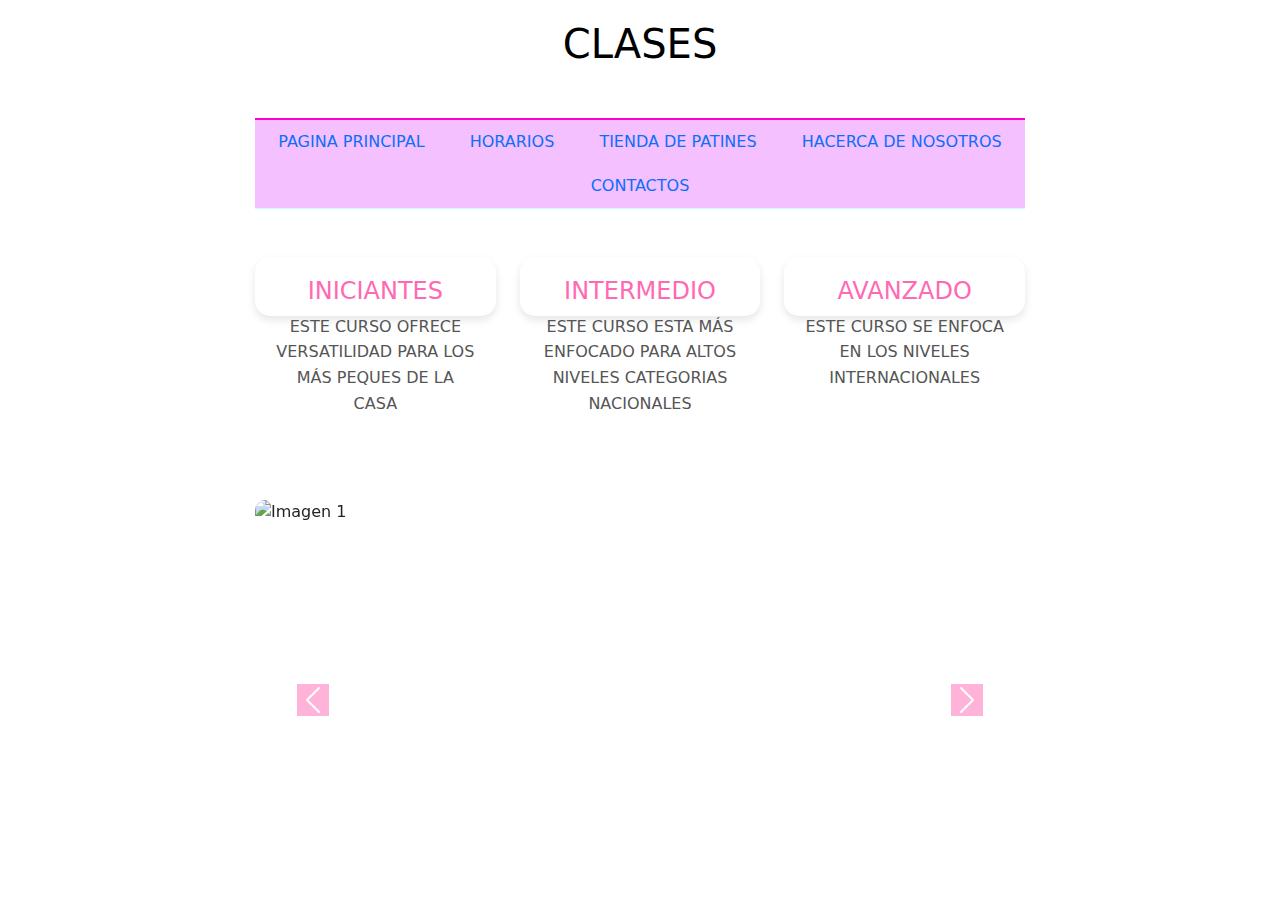
==== clases.html @ a4cc53dc "inicial confirmación" ====
<!DOCTYPE html>
<html lang="es">
<head>
    <meta charset="UTF-8">
    <meta name="viewport" content="width=device-width, initial-scale=1.0">
    <title>CLASES</title>
    <link rel="stylesheet" href="clases.css">
	 <link rel="stylesheet" href="pagina principal.css">
    <!-- Agregar Bootstrap para facilitar la creación del carrusel -->
    <link href="https://cdn.jsdelivr.net/npm/bootstrap@5.3.0-alpha1/dist/css/bootstrap.min.css" rel="stylesheet">
</head>
<body>
<div id="contenedor">
        <header id="cabecera">
            <h1>CLASES</h1>
        </header>
        <nav id="menu">
            <ul>
             <li><A HREF="skate love p.p.html"> PAGINA PRINCIPAL </A></li>
              <li><A HREF="horarios patin.html">HORARIOS </A></li>
               <li><A HREF="tienda.html">TIENDA DE PATINES</A></li>
                <li><A HREF="sobre nosotros.html">HACERCA DE NOSOTROS</A></li>
				   <li><A HREF="formulario patin.html">CONTACTOS</A></li>
            </ul>
        </nav>
		<br>
		<br>

        <!-- Cajas de contenido -->
        <div class="row mb-4">
            <div class="col-md-4 mb-4">
                <div class="box">
                    <h3>INICIANTES</h3>
                    <p>ESTE CURSO OFRECE VERSATILIDAD PARA LOS MÁS PEQUES DE LA CASA </p>
                </div>
            </div>
            <div class="col-md-4 mb-4">
                <div class="box">
                    <h3>INTERMEDIO</h3>
                    <p>ESTE CURSO ESTA MÁS ENFOCADO PARA ALTOS NIVELES CATEGORIAS NACIONALES </p>
                </div>
            </div>
            <div class="col-md-4 mb-4">
                <div class="box">
                    <h3>AVANZADO</h3>
                    <p>ESTE CURSO SE ENFOCA  EN LOS NIVELES INTERNACIONALES</p>
                </div>
            </div>
        </div>

        <!-- Carrusel de imágenes -->
        <div id="carouselExample" class="carousel slide" data-bs-ride="carousel">
            <div class="carousel-inner">
                <div class="carousel-item active">
                    <img src="https://media.istockphoto.com/id/1359371692/es/foto/si%C3%A9ntate-a-girar-patinaje-art%C3%ADstico-femenino-en-acci%C3%B3n-banner-deportivo.jpg?s=612x612&w=0&k=20&c=xAHpVStIIu9nuBJ13cUGCsIA5V7qfcKd4s7Nt3zgU98=" class="d-block w-100" alt="Imagen 1">
                </div>
                <div class="carousel-item">
                    <img src="https://upload.wikimedia.org/wikipedia/commons/thumb/0/01/2020-01-11_Ice_Dance_Rhythm_Dance_%282020_Winter_Youth_Olympics%29_by_Sandro_Halank%E2%80%930220.jpg/1100px-2020-01-11_Ice_Dance_Rhythm_Dance_%282020_Winter_Youth_Olympics%29_by_Sandro_Halank%E2%80%930220.jpg" class="d-block w-100" alt="Imagen 2">
                </div>
                <div class="carousel-item">
                    <img src="https://fedepatin.org.co/wp-content/uploads/2023/08/MAI2023-04.jpg" class="d-block w-100" alt="Imagen 3">
                </div>
            </div>
            <button class="carousel-control-prev" type="button" data-bs-target="#carouselExample" data-bs-slide="prev">
                <span class="carousel-control-prev-icon" aria-hidden="true"></span>
                <span class="visually-hidden">Previous</span>
            </button>
            <button class="carousel-control-next" type="button" data-bs-target="#carouselExample" data-bs-slide="next">
                <span class="carousel-control-next-icon" aria-hidden="true"></span>
                <span class="visually-hidden">Next</span>
            </button>
        </div>

    </div>

    <!-- Scripts de Bootstrap para el carrusel -->
    <script src="https://cdn.jsdelivr.net/npm/@popperjs/core@2.11.6/dist/umd/popper.min.js"></script>
    <script src="https://cdn.jsdelivr.net/npm/bootstrap@5.3.0-alpha1/dist/js/bootstrap.min.js"></script>
</body>
</html>
---- clases.css ----
/* Fondo rosado para toda la página */
body {
    background-color: #FFB6C1; /* Rosa claro */
    font-family: Arial, sans-serif;
}

/* Fondo rosado para el contenedor principal */
.bg-pink {
    background-color: #FF69B4; /* Rosa fuerte */
}

/* Estilo para las cajas */
.box {
    background-color: #FFFFFF;
    padding: 20px;
    border-radius: 10px;
    box-shadow: 0 4px 8px rgba(0, 0, 0, 0.1);
    text-align: center;
}

.box h3 {
    color: #FF69B4;
    font-size: 24px;
}

.box p {
    color: #333;
}

/* Estilo del carrusel (puedes personalizar más si lo deseas) */
.carousel-inner img {
    border-radius: 10px;
}

/* Estilo para los botones de control del carrusel */
.carousel-control-prev-icon, .carousel-control-next-icon {
    background-color: #FF69B4;
}
---- pagina principal.css ----
body {
    font-family: Verdana, sans-serif;
    color: #pink;
    background-color: #pink;
    margin: 0;
    padding: 0;
    background-image: url('https://st2.depositphotos.com/3255607/42158/i/450/depositphotos_421581120-stock-photo-soft-light-pastel-pink-background.jpg');
    background-size: cover;
}
/* Estilos generales */
body {
    font-family: Arial, sans-serif;
    background-color: #f8d7e1; /* Fondo rosado claro */
    color: #333;
    margin: 0;
    padding: 0;
}

/* Contenedor de las cajas */
.container {
    max-width: 1000px;
    margin: 50px auto;
    display: grid;
    grid-template-columns: repeat(auto-fill, minmax(300px, 1fr));
    gap: 20px;
    padding: 20px;
}

/* Estilo de cada caja */
.box {
    background-color: #ffffff;
    padding: 20px;
	height:30%;
    border-radius: 15px; /* Bordes redondeados */
    box-shadow: 0 4px 8px rgba(0, 0, 0, 0.1); /* Sombra suave */
    transition: transform 0.3s ease, box-shadow 0.3s ease; /* Animaciones para efecto hover */
}

.box h2 {
    color: #f06292; /* Color rosado para los encabezados */
    font-size: 24px;
    margin-bottom: 15px;
}

.box p {
    font-size: 16px;
    line-height: 1.6;
    color: #555;
}

/* Efecto hover para las cajas */
.box:hover {
    transform: translateY(-10px); /* Eleva la caja cuando se pasa el ratón por encima */
    box-shadow: 0 8px 16px rgba(0, 0, 0, 0.2); /* Aumenta la sombra al hacer hover */
}


#contenedor {
    width: 770px;
    margin: 0 auto;
    padding: 0;
}


#cabecera {
    height: 100px;
    background-image: url('https://i.pinimg.com/736x/18/c0/a0/18c0a09fdf68127b132edacc000dc8ca.jpg');
    background-size: cover;
    border-bottom: 2px solid #ff00d4;
    color: black;
    text-align: center;
    line-height: 100px;
    font-size: 30px;
    font-weight: bold;
    border-bottom: 2px solid #ff00d4;
}


#menu {
    background-color: #f4c0ff;
    border-bottom: 1px solid #c9fffe;
}

#menu ul {
    list-style: none;
    padding: 0;
    margin: 0;
    text-align: center;
}

#menu li {
    display: inline;
}

#menu a {
    display: inline-block;
    padding: 10px 20px;
    color: #white;
    text-decoration: none;
}

#menu a:hover {
    background-color: #ff37de;
}


#contenido {
    display: flex;
    margin-top: 20px;
}

#central {
    width: 530px;
    border: 1px dashed #CC6600;
    padding: 10px;
    border-radius: 8px;
    margin-right: 20px;
}

#secundario {
    width: 200px;
    border: 1px solid #CC6600;
    padding: 10px;
    border-radius: 8px;
}


.galeria {
    display: flex;
    gap: 10px;
}

.galeria img {
    width: 100px;
    height: 100px;
    object-fit: cover;
    border-radius: 5px;
}


#pie {
    height: 50px;
    background-color: #F2F5FE;
    border-top: 1px solid #C5C5C5;
    border-bottom: 1px solid #C5C5C5;
    text-align: center;
    padding: 10px;
    margin-top: 20px;
    border-radius: 0 0 8px 8px;
}

#pie a {
    color: #192666;
    text-decoration: none;
}

#pie a:hover {
    text-decoration: underline;
}
#carousel-inner > item > img,
  carousel-inner > item > a > img {
      width: 60%;
      margin: auto;
  }
  body {
            font-family: Arial, sans-serif;
            margin: 0;
            padding: 20px;
            background-color: #f4f4f4;
        }
        .search-container {
            margin-bottom: 20px;
        }
        .search-box {
            width: 300px;
            padding: 10px;
            font-size: 16px;
            border: 2px solid #ccc;
            border-radius: 5px;
        }
		.results {
            list-style: none;
            padding: 0;
            margin: 0;
        }
        .result-item {
            background-color: #fff;
            padding: 10px;
            border: 1px solid #ddd;
            margin-bottom: 5px;
            border-radius: 4px;
        }
		body {
    font-family: 'Arial', sans-serif;
    background-color: #f8d7e1; /* Fondo rosado claro */
    color: #333;
    padding-top: 20px;
}
#contenedor {
    width: 770px;
    margin: 0 auto;
    padding: 0;
}


#cabecera {
    height: 100px;
    background-image: url('https://i.pinimg.com/736x/18/c0/a0/18c0a09fdf68127b132edacc000dc8ca.jpg');
    background-size: cover;
    border-bottom: 2px solid #ff00d4;
    color: black;
    text-align: center;
    line-height: 100px;
    font-size: 30px;
    font-weight: bold;
    border-bottom: 2px solid #ff00d4;
}

.navbar {
    background-color: #f06292; /* Rosado fuerte */
}

.navbar a {
    color: #fff;
}

.search-container {
    margin: 20px auto;
    max-width: 600px;
}

.search-box {
    width: 100%;
    padding: 12px;
    font-size: 16px;
    border-radius: 25px;
    border: 2px solid #f06292;
    margin-bottom: 20px;
    outline: none;
}

.search-box:focus {
    border-color: #f06292;
    box-shadow: 0 0 5px rgba(240, 98, 146, 0.5);
}

.carousel-item img {
    width: 100%;
    height: 400px;
    object-fit: cover;
}

.carousel-caption {
    background-color: rgba(0, 0, 0, 0.5);
    color: white;
    padding: 10px;
    border-radius: 5px;
}

.footer {
    background-color: #f06292;
    color: white;
    text-align: center;
    padding: 15px;
    position: fixed;
    width: 100%;
    bottom: 0;
}

/* Estilos para el buscador */
ul#resultList {
    list-style: none;
    padding: 0;
    margin: 0;
}

.result-item {
    background-color: #fff;
    padding: 10px;
    border: 1px solid #ddd;
    margin-bottom: 10px;
    border-radius: 4px;
    transition: all 0.3s;
}

.result-item:hover {
    background-color: #fce4ec;
    border-color: #f06292;
}
.carousel-inner > .item > img,
  .carousel-inner > .item > a > img {
      width: 60%;
      margin: auto;
  }
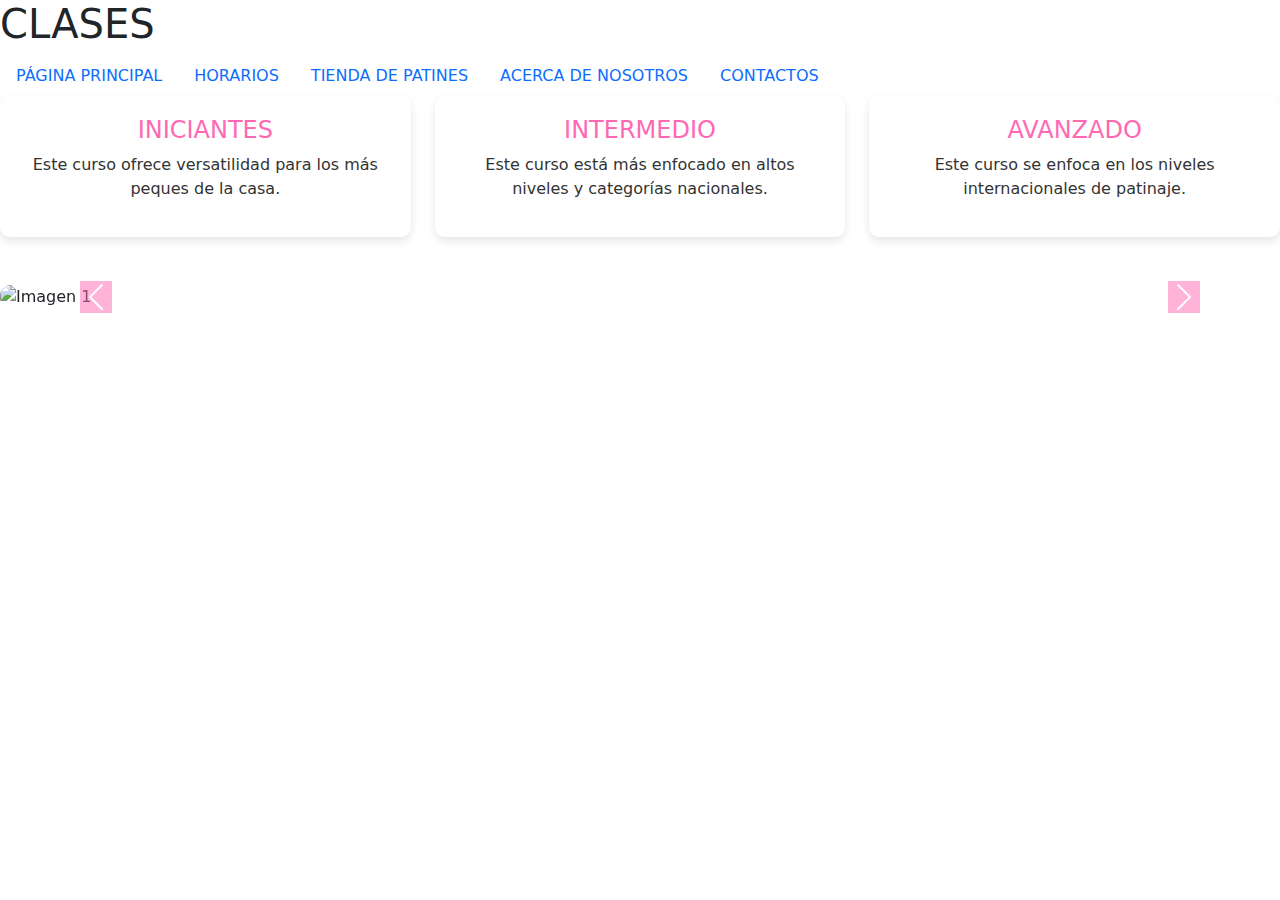
==== commit 4f01a4ed: "Update clases.html" ====
--- a/clases.html
+++ b/clases.html
@@ -1,61 +1,68 @@
 <!DOCTYPE html>
 <html lang="es">
+
 <head>
     <meta charset="UTF-8">
     <meta name="viewport" content="width=device-width, initial-scale=1.0">
     <title>CLASES</title>
     <link rel="stylesheet" href="clases.css">
-	 <link rel="stylesheet" href="pagina principal.css">
+    <link rel="stylesheet" href="pagina principal.CSS">
     <!-- Agregar Bootstrap para facilitar la creación del carrusel -->
     <link href="https://cdn.jsdelivr.net/npm/bootstrap@5.3.0-alpha1/dist/css/bootstrap.min.css" rel="stylesheet">
 </head>
+
 <body>
-<div id="contenedor">
+
+    <div id="contenedor">
+
+        <!-- Cabecera -->
         <header id="cabecera">
             <h1>CLASES</h1>
         </header>
+
+        <!-- Menú de navegación -->
         <nav id="menu">
-            <ul>
-             <li><A HREF="skate love p.p.html"> PAGINA PRINCIPAL </A></li>
-              <li><A HREF="horarios patin.html">HORARIOS </A></li>
-               <li><A HREF="tienda.html">TIENDA DE PATINES</A></li>
-                <li><A HREF="sobre nosotros.html">HACERCA DE NOSOTROS</A></li>
-				   <li><A HREF="formulario patin.html">CONTACTOS</A></li>
+            <ul class="nav">
+                <li class="nav-item"><a class="nav-link" href="skate love p.p.html">PÁGINA PRINCIPAL</a></li>
+                <li class="nav-item"><a class="nav-link" href="horarios patin.html">HORARIOS</a></li>
+                <li class="nav-item"><a class="nav-link" href="tienda.html">TIENDA DE PATINES</a></li>
+                <li class="nav-item"><a class="nav-link" href="sobre nosotros.html">ACERCA DE NOSOTROS</a></li>
+                <li class="nav-item"><a class="nav-link" href="formulario patin.html">CONTACTOS</a></li>
             </ul>
         </nav>
-		<br>
-		<br>
 
-        <!-- Cajas de contenido -->
-        <div class="row mb-4">
+        <!-- Cajas de contenido (Cursos) -->
+        <section class="row mb-4">
             <div class="col-md-4 mb-4">
                 <div class="box">
                     <h3>INICIANTES</h3>
-                    <p>ESTE CURSO OFRECE VERSATILIDAD PARA LOS MÁS PEQUES DE LA CASA </p>
+                    <p>Este curso ofrece versatilidad para los más peques de la casa.</p>
                 </div>
             </div>
             <div class="col-md-4 mb-4">
                 <div class="box">
                     <h3>INTERMEDIO</h3>
-                    <p>ESTE CURSO ESTA MÁS ENFOCADO PARA ALTOS NIVELES CATEGORIAS NACIONALES </p>
+                    <p>Este curso está más enfocado en altos niveles y categorías nacionales.</p>
                 </div>
             </div>
             <div class="col-md-4 mb-4">
                 <div class="box">
                     <h3>AVANZADO</h3>
-                    <p>ESTE CURSO SE ENFOCA  EN LOS NIVELES INTERNACIONALES</p>
+                    <p>Este curso se enfoca en los niveles internacionales de patinaje.</p>
                 </div>
             </div>
-        </div>
+        </section>
 
         <!-- Carrusel de imágenes -->
-        <div id="carouselExample" class="carousel slide" data-bs-ride="carousel">
+        <section id="carouselExample" class="carousel slide" data-bs-ride="carousel">
             <div class="carousel-inner">
                 <div class="carousel-item active">
-                    <img src="https://media.istockphoto.com/id/1359371692/es/foto/si%C3%A9ntate-a-girar-patinaje-art%C3%ADstico-femenino-en-acci%C3%B3n-banner-deportivo.jpg?s=612x612&w=0&k=20&c=xAHpVStIIu9nuBJ13cUGCsIA5V7qfcKd4s7Nt3zgU98=" class="d-block w-100" alt="Imagen 1">
+                    <img src="https://media.istockphoto.com/id/1359371692/es/foto/si%C3%A9ntate-a-girar-patinaje-art%C3%ADstico-femenino-en-acci%C3%B3n-banner-deportivo.jpg?s=612x612&w=0&k=20&c=xAHpVStIIu9nuBJ13cUGCsIA5V7qfcKd4s7Nt3zgU98="
+                        class="d-block w-100" alt="Imagen 1">
                 </div>
                 <div class="carousel-item">
-                    <img src="https://upload.wikimedia.org/wikipedia/commons/thumb/0/01/2020-01-11_Ice_Dance_Rhythm_Dance_%282020_Winter_Youth_Olympics%29_by_Sandro_Halank%E2%80%930220.jpg/1100px-2020-01-11_Ice_Dance_Rhythm_Dance_%282020_Winter_Youth_Olympics%29_by_Sandro_Halank%E2%80%930220.jpg" class="d-block w-100" alt="Imagen 2">
+                    <img src="https://upload.wikimedia.org/wikipedia/commons/thumb/0/01/2020-01-11_Ice_Dance_Rhythm_Dance_%282020_Winter_Youth_Olympics%29_by_Sandro_Halank%E2%80%930220.jpg/1100px-2020-01-11_Ice_Dance_Rhythm_Dance_%282020_Winter_Youth_Olympics%29_by_Sandro_Halank%E2%80%930220.jpg"
+                        class="d-block w-100" alt="Imagen 2">
                 </div>
                 <div class="carousel-item">
                     <img src="https://fedepatin.org.co/wp-content/uploads/2023/08/MAI2023-04.jpg" class="d-block w-100" alt="Imagen 3">
@@ -69,12 +76,14 @@
                 <span class="carousel-control-next-icon" aria-hidden="true"></span>
                 <span class="visually-hidden">Next</span>
             </button>
-        </div>
+        </section>
 
     </div>
 
     <!-- Scripts de Bootstrap para el carrusel -->
     <script src="https://cdn.jsdelivr.net/npm/@popperjs/core@2.11.6/dist/umd/popper.min.js"></script>
     <script src="https://cdn.jsdelivr.net/npm/bootstrap@5.3.0-alpha1/dist/js/bootstrap.min.js"></script>
+
 </body>
+
 </html>
--- a/clases.css
+++ b/clases.css
@@ -1,39 +1,57 @@
+/* Variables de colores */
+:root {
+    --rosado-claro: #FFB6C1; /* Rosa claro */
+    --rosado-fuerte: #FF69B4; /* Rosa fuerte */
+    --blanco: #FFFFFF;
+    --gris-oscuro: #333;
+}
+
 /* Fondo rosado para toda la página */
 body {
-    background-color: #FFB6C1; /* Rosa claro */
+    background-color: var(--rosado-claro); /* Rosa claro */
     font-family: Arial, sans-serif;
+    margin: 0;
+    padding: 0;
 }
 
 /* Fondo rosado para el contenedor principal */
 .bg-pink {
-    background-color: #FF69B4; /* Rosa fuerte */
+    background-color: var(--rosado-fuerte); /* Rosa fuerte */
 }
 
 /* Estilo para las cajas */
 .box {
-    background-color: #FFFFFF;
+    background-color: var(--blanco);
     padding: 20px;
     border-radius: 10px;
     box-shadow: 0 4px 8px rgba(0, 0, 0, 0.1);
     text-align: center;
+    transition: transform 0.3s ease;
 }
 
 .box h3 {
-    color: #FF69B4;
+    color: var(--rosado-fuerte);
     font-size: 24px;
 }
 
 .box p {
-    color: #333;
+    color: var(--gris-oscuro);
 }
 
-/* Estilo del carrusel (puedes personalizar más si lo deseas) */
+/* Efecto de hover en las cajas */
+.box:hover {
+    transform: translateY(-5px); /* Eleva la caja al pasar el ratón */
+}
+
+/* Estilo del carrusel */
 .carousel-inner img {
     border-radius: 10px;
+    max-height: 500px; /* Limita la altura de las imágenes del carrusel */
+    object-fit: cover; /* Asegura que la imagen cubra todo el espacio del carrusel */
 }
 
 /* Estilo para los botones de control del carrusel */
-.carousel-control-prev-icon, .carousel-control-next-icon {
-    background-color: #FF69B4;
+.carousel-control-prev-icon,
+.carousel-control-next-icon {
+    background-color: var(--rosado-fuerte);
 }
-
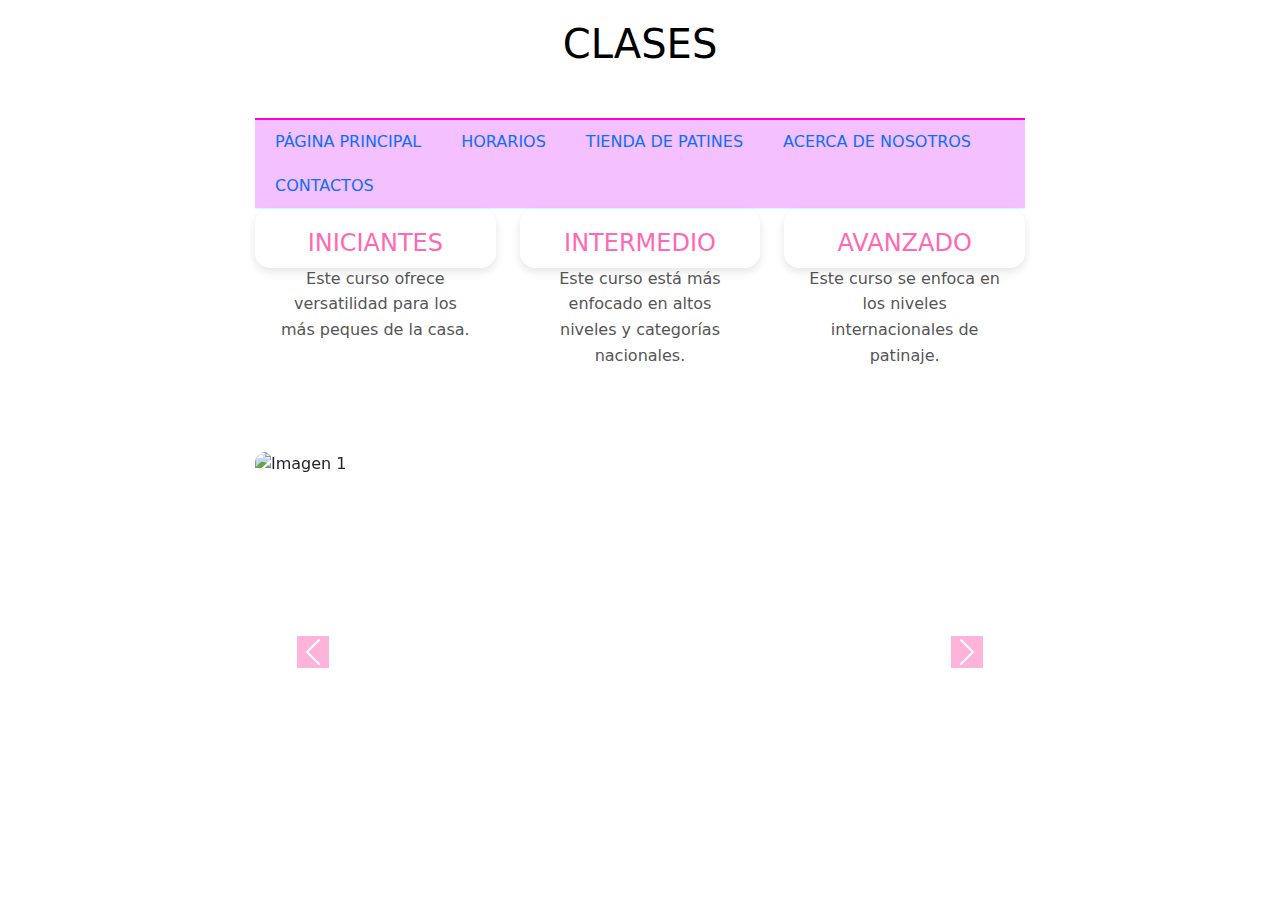
==== commit f8a79853: "Update clases.html" ====
--- a/clases.html
+++ b/clases.html
@@ -6,7 +6,7 @@
     <meta name="viewport" content="width=device-width, initial-scale=1.0">
     <title>CLASES</title>
     <link rel="stylesheet" href="clases.css">
-    <link rel="stylesheet" href="pagina principal.CSS">
+    <link rel="stylesheet" href="pagina principal.css">
     <!-- Agregar Bootstrap para facilitar la creación del carrusel -->
     <link href="https://cdn.jsdelivr.net/npm/bootstrap@5.3.0-alpha1/dist/css/bootstrap.min.css" rel="stylesheet">
 </head>
--- a/pagina principal.css
+++ b/pagina principal.css
@@ -0,0 +1,296 @@
+body {
+    font-family: Verdana, sans-serif;
+    color: #pink;
+    background-color: #pink;
+    margin: 0;
+    padding: 0;
+    background-image: url('https://st2.depositphotos.com/3255607/42158/i/450/depositphotos_421581120-stock-photo-soft-light-pastel-pink-background.jpg');
+    background-size: cover;
+}
+/* Estilos generales */
+body {
+    font-family: Arial, sans-serif;
+    background-color: #f8d7e1; /* Fondo rosado claro */
+    color: #333;
+    margin: 0;
+    padding: 0;
+}
+
+/* Contenedor de las cajas */
+.container {
+    max-width: 1000px;
+    margin: 50px auto;
+    display: grid;
+    grid-template-columns: repeat(auto-fill, minmax(300px, 1fr));
+    gap: 20px;
+    padding: 20px;
+}
+
+/* Estilo de cada caja */
+.box {
+    background-color: #ffffff;
+    padding: 20px;
+	height:30%;
+    border-radius: 15px; /* Bordes redondeados */
+    box-shadow: 0 4px 8px rgba(0, 0, 0, 0.1); /* Sombra suave */
+    transition: transform 0.3s ease, box-shadow 0.3s ease; /* Animaciones para efecto hover */
+}
+
+.box h2 {
+    color: #f06292; /* Color rosado para los encabezados */
+    font-size: 24px;
+    margin-bottom: 15px;
+}
+
+.box p {
+    font-size: 16px;
+    line-height: 1.6;
+    color: #555;
+}
+
+/* Efecto hover para las cajas */
+.box:hover {
+    transform: translateY(-10px); /* Eleva la caja cuando se pasa el ratón por encima */
+    box-shadow: 0 8px 16px rgba(0, 0, 0, 0.2); /* Aumenta la sombra al hacer hover */
+}
+
+
+#contenedor {
+    width: 770px;
+    margin: 0 auto;
+    padding: 0;
+}
+
+
+#cabecera {
+    height: 100px;
+    background-image: url('https://i.pinimg.com/736x/18/c0/a0/18c0a09fdf68127b132edacc000dc8ca.jpg');
+    background-size: cover;
+    border-bottom: 2px solid #ff00d4;
+    color: black;
+    text-align: center;
+    line-height: 100px;
+    font-size: 30px;
+    font-weight: bold;
+    border-bottom: 2px solid #ff00d4;
+}
+
+
+#menu {
+    background-color: #f4c0ff;
+    border-bottom: 1px solid #c9fffe;
+}
+
+#menu ul {
+    list-style: none;
+    padding: 0;
+    margin: 0;
+    text-align: center;
+}
+
+#menu li {
+    display: inline;
+}
+
+#menu a {
+    display: inline-block;
+    padding: 10px 20px;
+    color: #white;
+    text-decoration: none;
+}
+
+#menu a:hover {
+    background-color: #ff37de;
+}
+
+
+#contenido {
+    display: flex;
+    margin-top: 20px;
+}
+
+#central {
+    width: 530px;
+    border: 1px dashed #CC6600;
+    padding: 10px;
+    border-radius: 8px;
+    margin-right: 20px;
+}
+
+#secundario {
+    width: 200px;
+    border: 1px solid #CC6600;
+    padding: 10px;
+    border-radius: 8px;
+}
+
+
+.galeria {
+    display: flex;
+    gap: 10px;
+}
+
+.galeria img {
+    width: 100px;
+    height: 100px;
+    object-fit: cover;
+    border-radius: 5px;
+}
+
+
+#pie {
+    height: 50px;
+    background-color: #F2F5FE;
+    border-top: 1px solid #C5C5C5;
+    border-bottom: 1px solid #C5C5C5;
+    text-align: center;
+    padding: 10px;
+    margin-top: 20px;
+    border-radius: 0 0 8px 8px;
+}
+
+#pie a {
+    color: #192666;
+    text-decoration: none;
+}
+
+#pie a:hover {
+    text-decoration: underline;
+}
+#carousel-inner > item > img,
+  carousel-inner > item > a > img {
+      width: 60%;
+      margin: auto;
+  }
+  body {
+            font-family: Arial, sans-serif;
+            margin: 0;
+            padding: 20px;
+            background-color: #f4f4f4;
+        }
+        .search-container {
+            margin-bottom: 20px;
+        }
+        .search-box {
+            width: 300px;
+            padding: 10px;
+            font-size: 16px;
+            border: 2px solid #ccc;
+            border-radius: 5px;
+        }
+		.results {
+            list-style: none;
+            padding: 0;
+            margin: 0;
+        }
+        .result-item {
+            background-color: #fff;
+            padding: 10px;
+            border: 1px solid #ddd;
+            margin-bottom: 5px;
+            border-radius: 4px;
+        }
+		body {
+    font-family: 'Arial', sans-serif;
+    background-color: #f8d7e1; /* Fondo rosado claro */
+    color: #333;
+    padding-top: 20px;
+}
+#contenedor {
+    width: 770px;
+    margin: 0 auto;
+    padding: 0;
+}
+
+
+#cabecera {
+    height: 100px;
+    background-image: url('https://i.pinimg.com/736x/18/c0/a0/18c0a09fdf68127b132edacc000dc8ca.jpg');
+    background-size: cover;
+    border-bottom: 2px solid #ff00d4;
+    color: black;
+    text-align: center;
+    line-height: 100px;
+    font-size: 30px;
+    font-weight: bold;
+    border-bottom: 2px solid #ff00d4;
+}
+
+.navbar {
+    background-color: #f06292; /* Rosado fuerte */
+}
+
+.navbar a {
+    color: #fff;
+}
+
+.search-container {
+    margin: 20px auto;
+    max-width: 600px;
+}
+
+.search-box {
+    width: 100%;
+    padding: 12px;
+    font-size: 16px;
+    border-radius: 25px;
+    border: 2px solid #f06292;
+    margin-bottom: 20px;
+    outline: none;
+}
+
+.search-box:focus {
+    border-color: #f06292;
+    box-shadow: 0 0 5px rgba(240, 98, 146, 0.5);
+}
+
+.carousel-item img {
+    width: 100%;
+    height: 400px;
+    object-fit: cover;
+}
+
+.carousel-caption {
+    background-color: rgba(0, 0, 0, 0.5);
+    color: white;
+    padding: 10px;
+    border-radius: 5px;
+}
+
+.footer {
+    background-color: #f06292;
+    color: white;
+    text-align: center;
+    padding: 15px;
+    position: fixed;
+    width: 100%;
+    bottom: 0;
+}
+
+/* Estilos para el buscador */
+ul#resultList {
+    list-style: none;
+    padding: 0;
+    margin: 0;
+}
+
+.result-item {
+    background-color: #fff;
+    padding: 10px;
+    border: 1px solid #ddd;
+    margin-bottom: 10px;
+    border-radius: 4px;
+    transition: all 0.3s;
+}
+
+.result-item:hover {
+    background-color: #fce4ec;
+    border-color: #f06292;
+}
+.carousel-inner > .item > img,
+  .carousel-inner > .item > a > img {
+      width: 60%;
+      margin: auto;
+  }
+ 
+ 	
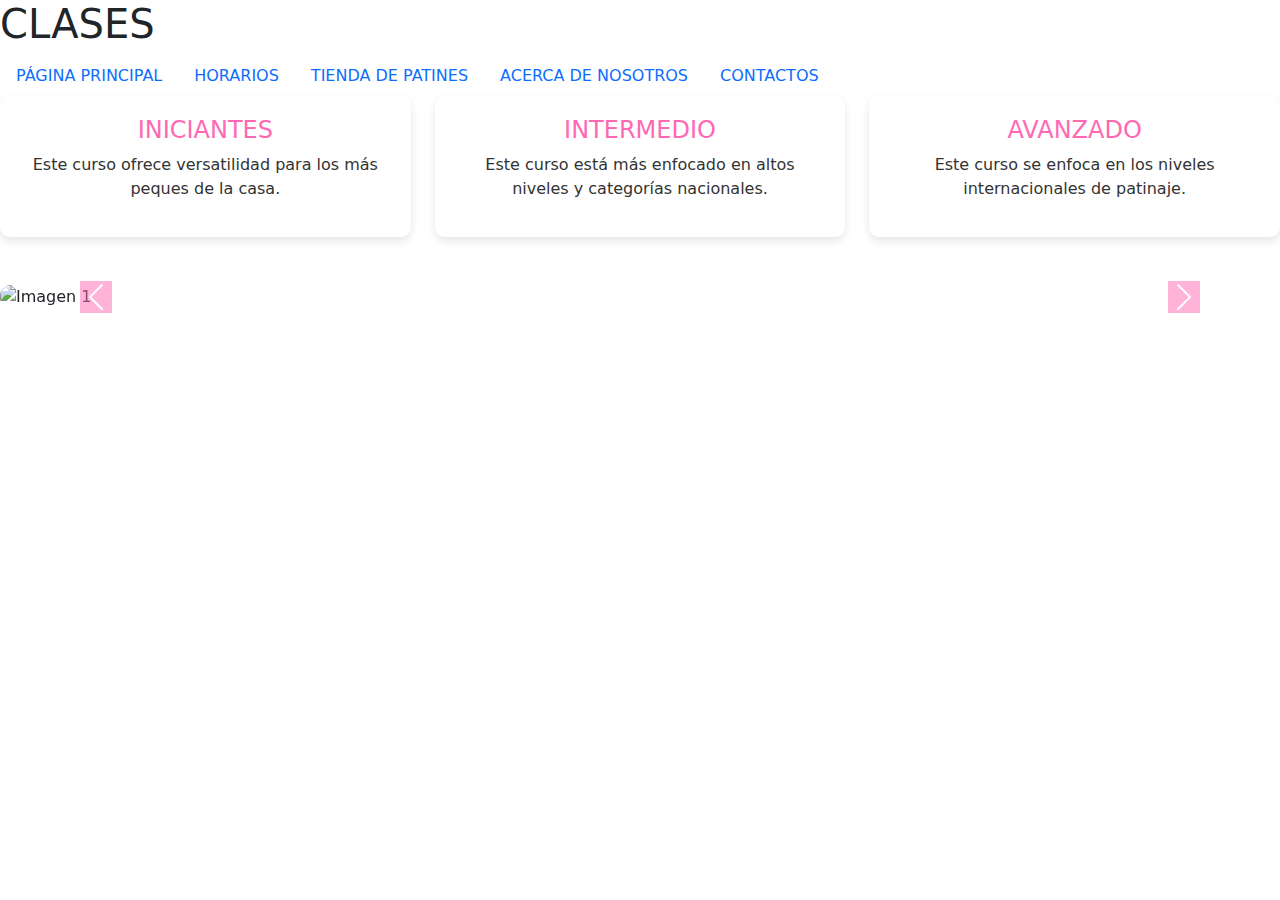
==== commit 147f9a61: "Update clases.html" ====
--- a/clases.html
+++ b/clases.html
@@ -6,7 +6,7 @@
     <meta name="viewport" content="width=device-width, initial-scale=1.0">
     <title>CLASES</title>
     <link rel="stylesheet" href="clases.css">
-    <link rel="stylesheet" href="pagina principal.css">
+    <link rel="stylesheet" href="pagina principal.CSS">
     <!-- Agregar Bootstrap para facilitar la creación del carrusel -->
     <link href="https://cdn.jsdelivr.net/npm/bootstrap@5.3.0-alpha1/dist/css/bootstrap.min.css" rel="stylesheet">
 </head>
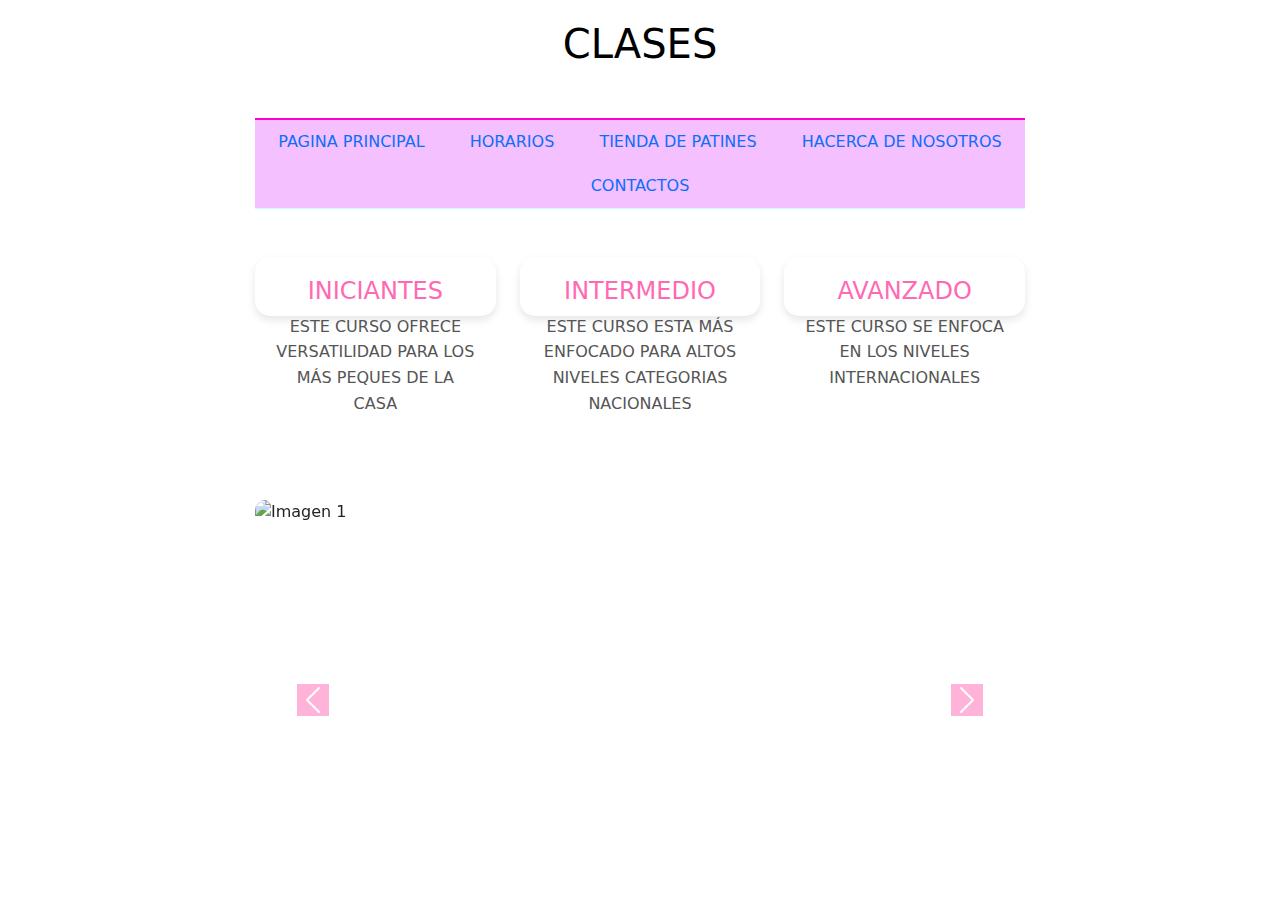
==== commit b332a8bf: "Update clases.html" ====
--- a/clases.html
+++ b/clases.html
@@ -1,68 +1,61 @@
 <!DOCTYPE html>
 <html lang="es">
-
 <head>
     <meta charset="UTF-8">
     <meta name="viewport" content="width=device-width, initial-scale=1.0">
     <title>CLASES</title>
     <link rel="stylesheet" href="clases.css">
-    <link rel="stylesheet" href="pagina principal.CSS">
+	 <link rel="stylesheet" href="pagina principal.css">
     <!-- Agregar Bootstrap para facilitar la creación del carrusel -->
     <link href="https://cdn.jsdelivr.net/npm/bootstrap@5.3.0-alpha1/dist/css/bootstrap.min.css" rel="stylesheet">
 </head>
-
 <body>
-
-    <div id="contenedor">
-
-        <!-- Cabecera -->
+<div id="contenedor">
         <header id="cabecera">
             <h1>CLASES</h1>
         </header>
-
-        <!-- Menú de navegación -->
         <nav id="menu">
-            <ul class="nav">
-                <li class="nav-item"><a class="nav-link" href="skate love p.p.html">PÁGINA PRINCIPAL</a></li>
-                <li class="nav-item"><a class="nav-link" href="horarios patin.html">HORARIOS</a></li>
-                <li class="nav-item"><a class="nav-link" href="tienda.html">TIENDA DE PATINES</a></li>
-                <li class="nav-item"><a class="nav-link" href="sobre nosotros.html">ACERCA DE NOSOTROS</a></li>
-                <li class="nav-item"><a class="nav-link" href="formulario patin.html">CONTACTOS</a></li>
+            <ul>
+             <li><A HREF="skate love p.p.html"> PAGINA PRINCIPAL </A></li>
+              <li><A HREF="horarios patin.html">HORARIOS </A></li>
+               <li><A HREF="tienda.html">TIENDA DE PATINES</A></li>
+                <li><A HREF="sobre nosotros.html">HACERCA DE NOSOTROS</A></li>
+				   <li><A HREF="formulario patin.html">CONTACTOS</A></li>
             </ul>
         </nav>
+		<br>
+		<br>
 
-        <!-- Cajas de contenido (Cursos) -->
-        <section class="row mb-4">
+        <!-- Cajas de contenido -->
+        <div class="row mb-4">
             <div class="col-md-4 mb-4">
                 <div class="box">
                     <h3>INICIANTES</h3>
-                    <p>Este curso ofrece versatilidad para los más peques de la casa.</p>
+                    <p>ESTE CURSO OFRECE VERSATILIDAD PARA LOS MÁS PEQUES DE LA CASA </p>
                 </div>
             </div>
             <div class="col-md-4 mb-4">
                 <div class="box">
                     <h3>INTERMEDIO</h3>
-                    <p>Este curso está más enfocado en altos niveles y categorías nacionales.</p>
+                    <p>ESTE CURSO ESTA MÁS ENFOCADO PARA ALTOS NIVELES CATEGORIAS NACIONALES </p>
                 </div>
             </div>
             <div class="col-md-4 mb-4">
                 <div class="box">
                     <h3>AVANZADO</h3>
-                    <p>Este curso se enfoca en los niveles internacionales de patinaje.</p>
+                    <p>ESTE CURSO SE ENFOCA  EN LOS NIVELES INTERNACIONALES</p>
                 </div>
             </div>
-        </section>
+        </div>
 
         <!-- Carrusel de imágenes -->
-        <section id="carouselExample" class="carousel slide" data-bs-ride="carousel">
+        <div id="carouselExample" class="carousel slide" data-bs-ride="carousel">
             <div class="carousel-inner">
                 <div class="carousel-item active">
-                    <img src="https://media.istockphoto.com/id/1359371692/es/foto/si%C3%A9ntate-a-girar-patinaje-art%C3%ADstico-femenino-en-acci%C3%B3n-banner-deportivo.jpg?s=612x612&w=0&k=20&c=xAHpVStIIu9nuBJ13cUGCsIA5V7qfcKd4s7Nt3zgU98="
-                        class="d-block w-100" alt="Imagen 1">
+                    <img src="https://media.istockphoto.com/id/1359371692/es/foto/si%C3%A9ntate-a-girar-patinaje-art%C3%ADstico-femenino-en-acci%C3%B3n-banner-deportivo.jpg?s=612x612&w=0&k=20&c=xAHpVStIIu9nuBJ13cUGCsIA5V7qfcKd4s7Nt3zgU98=" class="d-block w-100" alt="Imagen 1">
                 </div>
                 <div class="carousel-item">
-                    <img src="https://upload.wikimedia.org/wikipedia/commons/thumb/0/01/2020-01-11_Ice_Dance_Rhythm_Dance_%282020_Winter_Youth_Olympics%29_by_Sandro_Halank%E2%80%930220.jpg/1100px-2020-01-11_Ice_Dance_Rhythm_Dance_%282020_Winter_Youth_Olympics%29_by_Sandro_Halank%E2%80%930220.jpg"
-                        class="d-block w-100" alt="Imagen 2">
+                    <img src="https://upload.wikimedia.org/wikipedia/commons/thumb/0/01/2020-01-11_Ice_Dance_Rhythm_Dance_%282020_Winter_Youth_Olympics%29_by_Sandro_Halank%E2%80%930220.jpg/1100px-2020-01-11_Ice_Dance_Rhythm_Dance_%282020_Winter_Youth_Olympics%29_by_Sandro_Halank%E2%80%930220.jpg" class="d-block w-100" alt="Imagen 2">
                 </div>
                 <div class="carousel-item">
                     <img src="https://fedepatin.org.co/wp-content/uploads/2023/08/MAI2023-04.jpg" class="d-block w-100" alt="Imagen 3">
@@ -76,14 +69,12 @@
                 <span class="carousel-control-next-icon" aria-hidden="true"></span>
                 <span class="visually-hidden">Next</span>
             </button>
-        </section>
+        </div>
 
     </div>
 
     <!-- Scripts de Bootstrap para el carrusel -->
     <script src="https://cdn.jsdelivr.net/npm/@popperjs/core@2.11.6/dist/umd/popper.min.js"></script>
     <script src="https://cdn.jsdelivr.net/npm/bootstrap@5.3.0-alpha1/dist/js/bootstrap.min.js"></script>
-
 </body>
-
 </html>
--- a/clases.css
+++ b/clases.css
@@ -1,57 +1,39 @@
-/* Variables de colores */
-:root {
-    --rosado-claro: #FFB6C1; /* Rosa claro */
-    --rosado-fuerte: #FF69B4; /* Rosa fuerte */
-    --blanco: #FFFFFF;
-    --gris-oscuro: #333;
-}
-
 /* Fondo rosado para toda la página */
 body {
-    background-color: var(--rosado-claro); /* Rosa claro */
+    background-color: #FFB6C1; /* Rosa claro */
     font-family: Arial, sans-serif;
-    margin: 0;
-    padding: 0;
 }
 
 /* Fondo rosado para el contenedor principal */
 .bg-pink {
-    background-color: var(--rosado-fuerte); /* Rosa fuerte */
+    background-color: #FF69B4; /* Rosa fuerte */
 }
 
 /* Estilo para las cajas */
 .box {
-    background-color: var(--blanco);
+    background-color: #FFFFFF;
     padding: 20px;
     border-radius: 10px;
     box-shadow: 0 4px 8px rgba(0, 0, 0, 0.1);
     text-align: center;
-    transition: transform 0.3s ease;
 }
 
 .box h3 {
-    color: var(--rosado-fuerte);
+    color: #FF69B4;
     font-size: 24px;
 }
 
 .box p {
-    color: var(--gris-oscuro);
+    color: #333;
 }
 
-/* Efecto de hover en las cajas */
-.box:hover {
-    transform: translateY(-5px); /* Eleva la caja al pasar el ratón */
-}
-
-/* Estilo del carrusel */
+/* Estilo del carrusel (puedes personalizar más si lo deseas) */
 .carousel-inner img {
     border-radius: 10px;
-    max-height: 500px; /* Limita la altura de las imágenes del carrusel */
-    object-fit: cover; /* Asegura que la imagen cubra todo el espacio del carrusel */
 }
 
 /* Estilo para los botones de control del carrusel */
-.carousel-control-prev-icon,
-.carousel-control-next-icon {
-    background-color: var(--rosado-fuerte);
+.carousel-control-prev-icon, .carousel-control-next-icon {
+    background-color: #FF69B4;
 }
+
--- a/pagina principal.css
+++ b/pagina principal.css
@@ -0,0 +1,296 @@
+body {
+    font-family: Verdana, sans-serif;
+    color: #pink;
+    background-color: #pink;
+    margin: 0;
+    padding: 0;
+    background-image: url('https://st2.depositphotos.com/3255607/42158/i/450/depositphotos_421581120-stock-photo-soft-light-pastel-pink-background.jpg');
+    background-size: cover;
+}
+/* Estilos generales */
+body {
+    font-family: Arial, sans-serif;
+    background-color: #f8d7e1; /* Fondo rosado claro */
+    color: #333;
+    margin: 0;
+    padding: 0;
+}
+
+/* Contenedor de las cajas */
+.container {
+    max-width: 1000px;
+    margin: 50px auto;
+    display: grid;
+    grid-template-columns: repeat(auto-fill, minmax(300px, 1fr));
+    gap: 20px;
+    padding: 20px;
+}
+
+/* Estilo de cada caja */
+.box {
+    background-color: #ffffff;
+    padding: 20px;
+	height:30%;
+    border-radius: 15px; /* Bordes redondeados */
+    box-shadow: 0 4px 8px rgba(0, 0, 0, 0.1); /* Sombra suave */
+    transition: transform 0.3s ease, box-shadow 0.3s ease; /* Animaciones para efecto hover */
+}
+
+.box h2 {
+    color: #f06292; /* Color rosado para los encabezados */
+    font-size: 24px;
+    margin-bottom: 15px;
+}
+
+.box p {
+    font-size: 16px;
+    line-height: 1.6;
+    color: #555;
+}
+
+/* Efecto hover para las cajas */
+.box:hover {
+    transform: translateY(-10px); /* Eleva la caja cuando se pasa el ratón por encima */
+    box-shadow: 0 8px 16px rgba(0, 0, 0, 0.2); /* Aumenta la sombra al hacer hover */
+}
+
+
+#contenedor {
+    width: 770px;
+    margin: 0 auto;
+    padding: 0;
+}
+
+
+#cabecera {
+    height: 100px;
+    background-image: url('https://i.pinimg.com/736x/18/c0/a0/18c0a09fdf68127b132edacc000dc8ca.jpg');
+    background-size: cover;
+    border-bottom: 2px solid #ff00d4;
+    color: black;
+    text-align: center;
+    line-height: 100px;
+    font-size: 30px;
+    font-weight: bold;
+    border-bottom: 2px solid #ff00d4;
+}
+
+
+#menu {
+    background-color: #f4c0ff;
+    border-bottom: 1px solid #c9fffe;
+}
+
+#menu ul {
+    list-style: none;
+    padding: 0;
+    margin: 0;
+    text-align: center;
+}
+
+#menu li {
+    display: inline;
+}
+
+#menu a {
+    display: inline-block;
+    padding: 10px 20px;
+    color: #white;
+    text-decoration: none;
+}
+
+#menu a:hover {
+    background-color: #ff37de;
+}
+
+
+#contenido {
+    display: flex;
+    margin-top: 20px;
+}
+
+#central {
+    width: 530px;
+    border: 1px dashed #CC6600;
+    padding: 10px;
+    border-radius: 8px;
+    margin-right: 20px;
+}
+
+#secundario {
+    width: 200px;
+    border: 1px solid #CC6600;
+    padding: 10px;
+    border-radius: 8px;
+}
+
+
+.galeria {
+    display: flex;
+    gap: 10px;
+}
+
+.galeria img {
+    width: 100px;
+    height: 100px;
+    object-fit: cover;
+    border-radius: 5px;
+}
+
+
+#pie {
+    height: 50px;
+    background-color: #F2F5FE;
+    border-top: 1px solid #C5C5C5;
+    border-bottom: 1px solid #C5C5C5;
+    text-align: center;
+    padding: 10px;
+    margin-top: 20px;
+    border-radius: 0 0 8px 8px;
+}
+
+#pie a {
+    color: #192666;
+    text-decoration: none;
+}
+
+#pie a:hover {
+    text-decoration: underline;
+}
+#carousel-inner > item > img,
+  carousel-inner > item > a > img {
+      width: 60%;
+      margin: auto;
+  }
+  body {
+            font-family: Arial, sans-serif;
+            margin: 0;
+            padding: 20px;
+            background-color: #f4f4f4;
+        }
+        .search-container {
+            margin-bottom: 20px;
+        }
+        .search-box {
+            width: 300px;
+            padding: 10px;
+            font-size: 16px;
+            border: 2px solid #ccc;
+            border-radius: 5px;
+        }
+		.results {
+            list-style: none;
+            padding: 0;
+            margin: 0;
+        }
+        .result-item {
+            background-color: #fff;
+            padding: 10px;
+            border: 1px solid #ddd;
+            margin-bottom: 5px;
+            border-radius: 4px;
+        }
+		body {
+    font-family: 'Arial', sans-serif;
+    background-color: #f8d7e1; /* Fondo rosado claro */
+    color: #333;
+    padding-top: 20px;
+}
+#contenedor {
+    width: 770px;
+    margin: 0 auto;
+    padding: 0;
+}
+
+
+#cabecera {
+    height: 100px;
+    background-image: url('https://i.pinimg.com/736x/18/c0/a0/18c0a09fdf68127b132edacc000dc8ca.jpg');
+    background-size: cover;
+    border-bottom: 2px solid #ff00d4;
+    color: black;
+    text-align: center;
+    line-height: 100px;
+    font-size: 30px;
+    font-weight: bold;
+    border-bottom: 2px solid #ff00d4;
+}
+
+.navbar {
+    background-color: #f06292; /* Rosado fuerte */
+}
+
+.navbar a {
+    color: #fff;
+}
+
+.search-container {
+    margin: 20px auto;
+    max-width: 600px;
+}
+
+.search-box {
+    width: 100%;
+    padding: 12px;
+    font-size: 16px;
+    border-radius: 25px;
+    border: 2px solid #f06292;
+    margin-bottom: 20px;
+    outline: none;
+}
+
+.search-box:focus {
+    border-color: #f06292;
+    box-shadow: 0 0 5px rgba(240, 98, 146, 0.5);
+}
+
+.carousel-item img {
+    width: 100%;
+    height: 400px;
+    object-fit: cover;
+}
+
+.carousel-caption {
+    background-color: rgba(0, 0, 0, 0.5);
+    color: white;
+    padding: 10px;
+    border-radius: 5px;
+}
+
+.footer {
+    background-color: #f06292;
+    color: white;
+    text-align: center;
+    padding: 15px;
+    position: fixed;
+    width: 100%;
+    bottom: 0;
+}
+
+/* Estilos para el buscador */
+ul#resultList {
+    list-style: none;
+    padding: 0;
+    margin: 0;
+}
+
+.result-item {
+    background-color: #fff;
+    padding: 10px;
+    border: 1px solid #ddd;
+    margin-bottom: 10px;
+    border-radius: 4px;
+    transition: all 0.3s;
+}
+
+.result-item:hover {
+    background-color: #fce4ec;
+    border-color: #f06292;
+}
+.carousel-inner > .item > img,
+  .carousel-inner > .item > a > img {
+      width: 60%;
+      margin: auto;
+  }
+ 
+ 	
